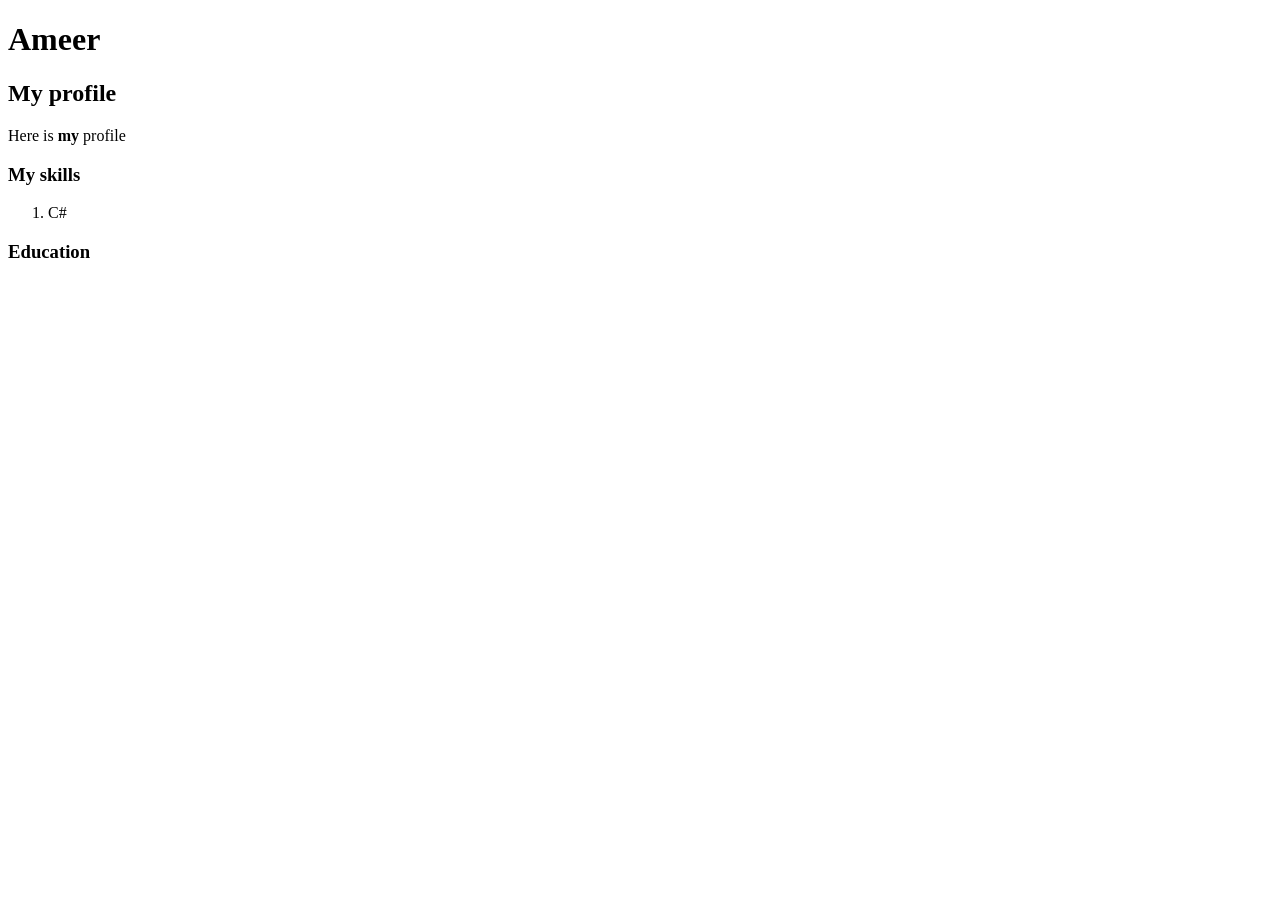
==== Index.html @ 39a18e77 "Index" ====
﻿<!DOCTYPE html>

<html lang="en" xmlns="http://www.w3.org/1999/xhtml">
<head>
    <meta charset="utf-8" />
    <meta name=" author" content=" Ameer"/>
    <title>My profile</title>
</head>

<body>
    <div>  <h1>Ameer</h1></div>
    <div>
        <h2>My profile</h2>
        <p1>Here is <strong>my</strong> profile</p1>
    </div>  
    <div>
        <h3>My skills</h3>
        <ol>
            <li>C#</li>
        </ol>
    </div>
    <div> <h3>Education</h3></div>
   
</body>
</html>
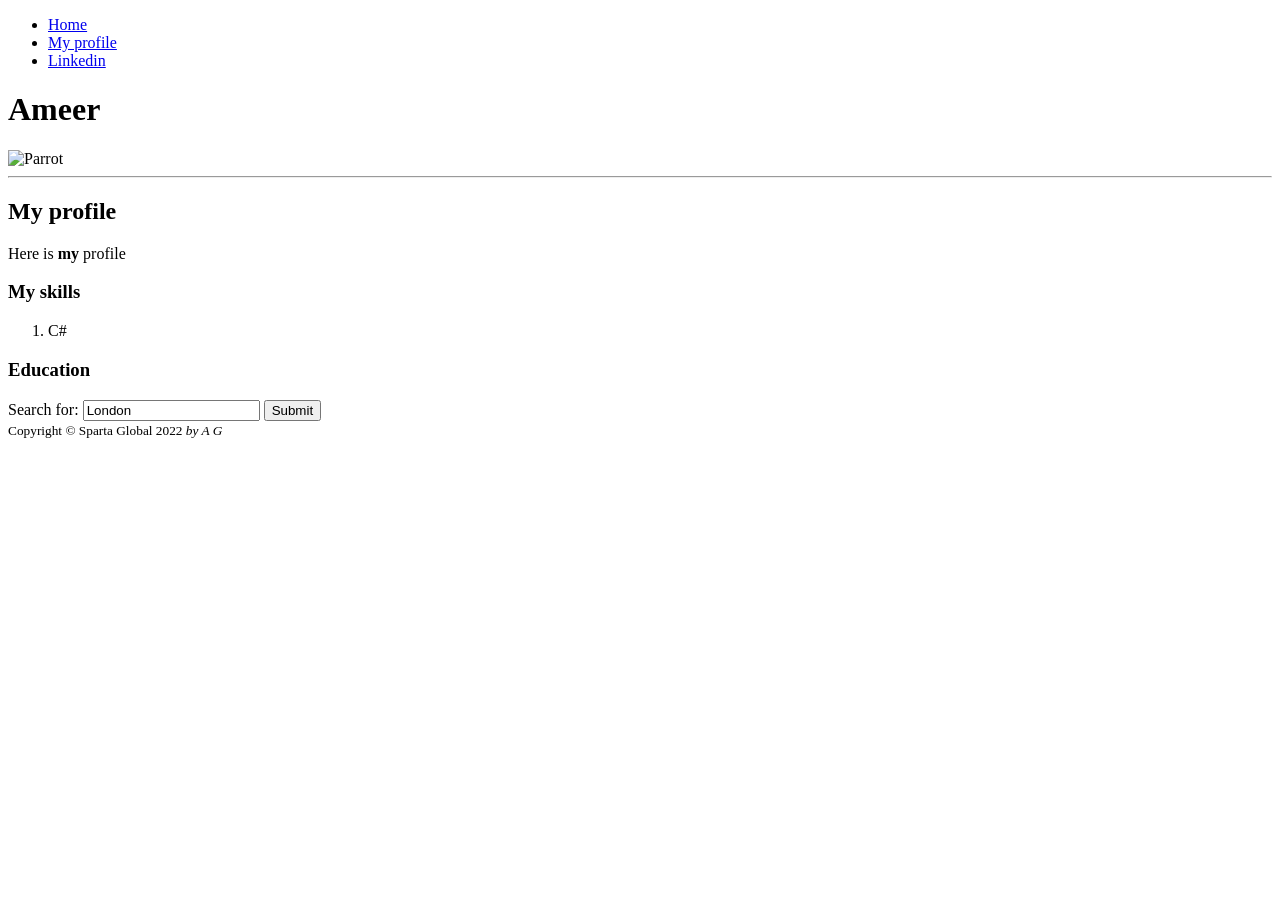
==== commit 399d18d6: "Added projects page" ====
--- a/Index.html
+++ b/Index.html
@@ -8,18 +8,45 @@
 </head>
 
 <body>
-    <div>  <h1>Ameer</h1></div>
-    <div>
-        <h2>My profile</h2>
-        <p1>Here is <strong>my</strong> profile</p1>
-    </div>  
-    <div>
-        <h3>My skills</h3>
-        <ol>
-            <li>C#</li>
-        </ol>
-    </div>
-    <div> <h3>Education</h3></div>
+    <nav>
+        <ul>
+            <li><a href="index.html">Home</a></li>
+            <li><a href="projects.html">My profile</a></li>
+            <li><a href="http://www.linkedin.com">Linkedin</a></li>
+        </ul>
+    </nav>
+    <header>  
+        <h1>Ameer</h1>
+        <img src="parrot.jpg" alt="Parrot"/>
+        <hr>
+    </header>
+    <section>
+    <article>
+            <h2>My profile</h2>
+            <p1>Here is <strong>my</strong> profile</p1>
+        </article>
+    <article>
+            <h3>My skills</h3>
+            <ol>
+                <li>C#</li>
+            </ol>
+    </article>
+
+        </section>
+        <section>
+         <h3>Education</h3>
+            <form action="https://www.bbc.com" method = "get"
+                target="blank"">
+                <label for="mysearch">Search for:</label> 
+                <input type ="text"id="mysearch"name="q" value="London"/>
+                <input type="submit" value ="Submit"/>
+                </form>
+        </section>
+        <footer>
+            <small>Copyright &#169; Sparta Global 2022 <cite>by A G</cite></small>
+        </footer>
+
    
+    
 </body>
 </html>
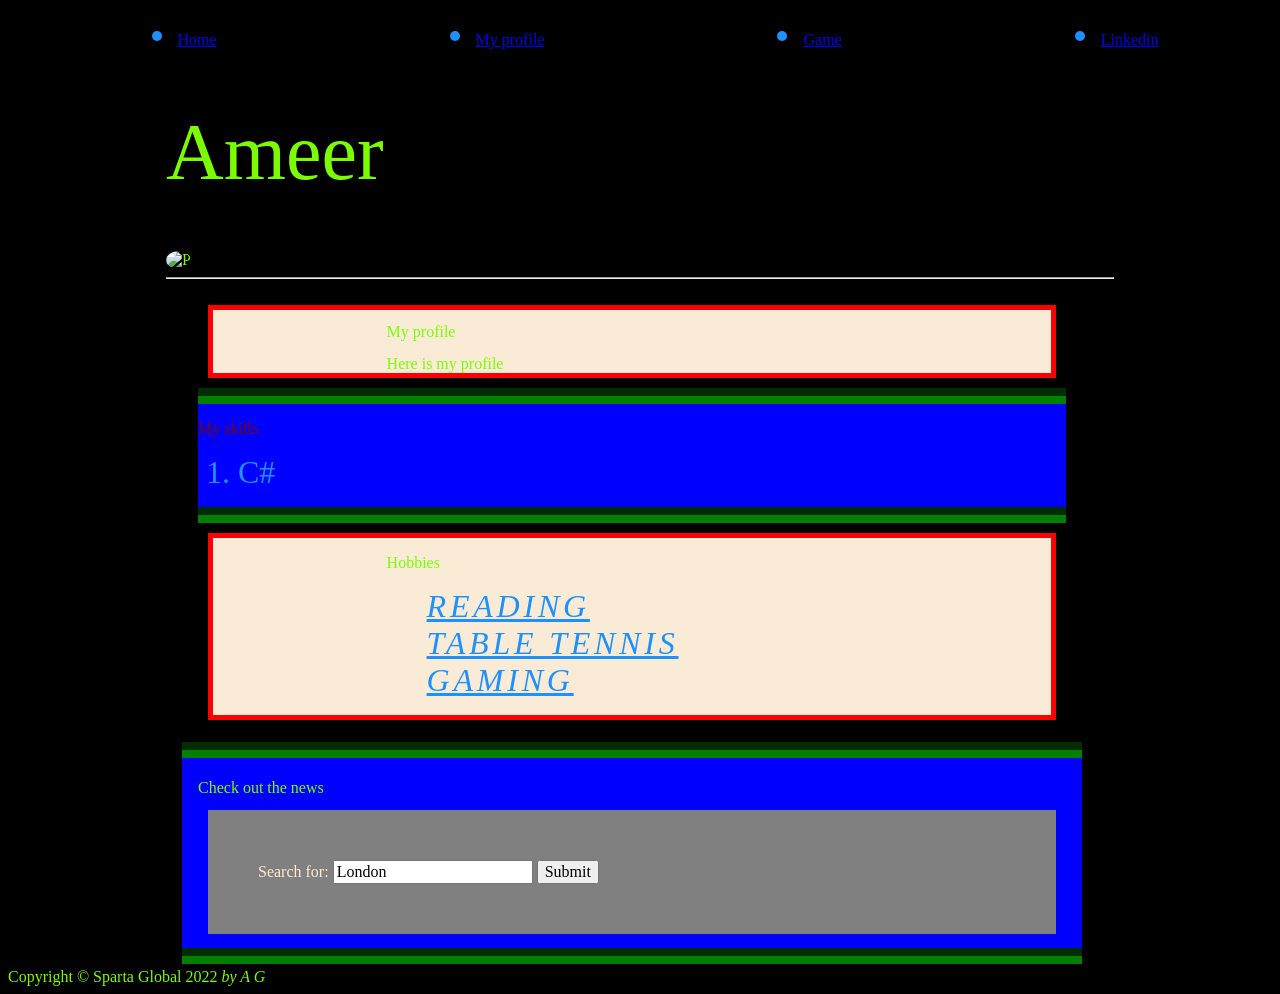
==== commit 6d48ba1d: "Completed task" ====
--- a/Index.html
+++ b/Index.html
@@ -1,52 +1,76 @@
 ﻿<!DOCTYPE html>
 
 <html lang="en" xmlns="http://www.w3.org/1999/xhtml">
+
 <head>
     <meta charset="utf-8" />
-    <meta name=" author" content=" Ameer"/>
+    <meta name=" author" content=" Ameer" />
+    <meta name="viewport" content="width=device-width, initial-scale=1">
     <title>My profile</title>
+    <link href="profileStyle.css" rel="stylesheet">
 </head>
 
 <body>
+
     <nav>
-        <ul>
+        <ul class="flex-container">
             <li><a href="index.html">Home</a></li>
             <li><a href="projects.html">My profile</a></li>
+            <li><a href="game.html">Game</a></li>
             <li><a href="http://www.linkedin.com">Linkedin</a></li>
         </ul>
     </nav>
-    <header>  
-        <h1>Ameer</h1>
-        <img src="parrot.jpg" alt="Parrot"/>
-        <hr>
-    </header>
-    <section>
-    <article>
-            <h2>My profile</h2>
-            <p1>Here is <strong>my</strong> profile</p1>
-        </article>
-    <article>
-            <h3>My skills</h3>
-            <ol>
-                <li>C#</li>
-            </ol>
-    </article>
+    <div class="container ">
+        <header>
+            <h1 id="main">Ameer</h1>
+            <img src="./Assets/CAT.jpg" alt="P" />
+            <hr>
+        </header>
+
+
+        <section>
+            <article class="demo-class section-1">
+                <h2>My profile</h2>
+                <p1>Here is <strong>my</strong> profile</p1>
+            </article>
+
+            <article class="section-2">
+                <h3>My skills</h3>
+                <ol>
+                    <li>C#</li>
+                </ol>
+            </article>
+
+            <article class="section-1">
+                <h1>Hobbies</h1>
+                <ul>
+                    <li>Reading</li>
+                    <li>Table tennis</li>
+                    <li>Gaming</li>
+                </ul>
+            </article>
 
         </section>
-        <section>
-         <h3>Education</h3>
-            <form action="https://www.bbc.com" method = "get"
-                target="blank"">
-                <label for="mysearch">Search for:</label> 
-                <input type ="text"id="mysearch"name="q" value="London"/>
-                <input type="submit" value ="Submit"/>
-                </form>
+
+
+
+        <section class="section-2">
+            <h2>Check out the news</h2>
+            <form action="https://www.bbc.com" method="get" target="blank" 
+                  id="myform" >
+                <label for="mysearch">Search for:</label>
+                <input type="text" id="mysearch" name="q" value="London" />
+                <input type="submit" value="Submit" />
+            </form>
         </section>
+
+    </div>
+
         <footer>
             <small>Copyright &#169; Sparta Global 2022 <cite>by A G</cite></small>
         </footer>
 
-   
-    
+
+
 </body>
 </html>
--- a/profileStyle.css
+++ b/profileStyle.css
@@ -0,0 +1,115 @@
+﻿li{
+    color:dodgerblue;
+    font-size: 2rem;
+}
+
+p
+{
+    font-size: 1.2rem;
+
+}
+
+#main{
+    font-size: 5rem;
+}
+
+.demo-class{
+    background-color: greenyellow;
+}
+
+* {
+    font-family: "Comic Sans MS";
+    font-size : 16px;
+    box-sizing:border-box;
+    font-weight: lighter;
+    box-sizing: border-box;
+}
+
+body{
+    background-color: black;
+    color:lawngreen;
+}
+
+h3{
+    color: #770000;
+}
+
+.section-1{
+    background-color: antiquewhite;
+    border: 5px red solid;
+    padding: 0% 20%;
+    margin: 10px;
+}
+
+.section-1 li{
+    font-family: Tahoma;
+    font-weight: 100;
+    font-style: italic;
+    text-decoration: underline;
+    text-transform:uppercase;
+    letter-spacing:0.1cm;
+    list-style: none;
+}
+
+.section-2 {
+    background-color: blue;
+    border-top: 16px green groove;
+    border-bottom: 16px green groove;
+}
+
+.container{
+    width:75%;
+    margin: auto;
+}
+
+ul{
+    width: 300px;
+}
+
+section {
+    margin-left:16px;
+    margin-top:8px;
+    margin-right: 32px;
+    margin-bottom: 4px;
+
+    padding: 8px 16px 4px;
+}
+
+a{
+    text-decoration: underline;
+}
+
+a:hover{
+    text-decoration:underline;
+    color:red;
+}
+
+.flex-container {
+    display: flex;
+    flex-direction:row;
+    width: 100vw;
+    justify-content: space-around;
+}
+
+a:active{
+    color:red;
+
+}
+
+#myform{
+    background-color:gray;
+    color:blanchedalmond;
+    padding:50px;
+    margin:10px;
+}
+
+img{
+    border-radius:100%;
+}
+
+#mform input[type = "text"]{
+    padding:8px;
+    margin-top:10px;
+    margin-bottom:10px;
+    width: 100%;
+}
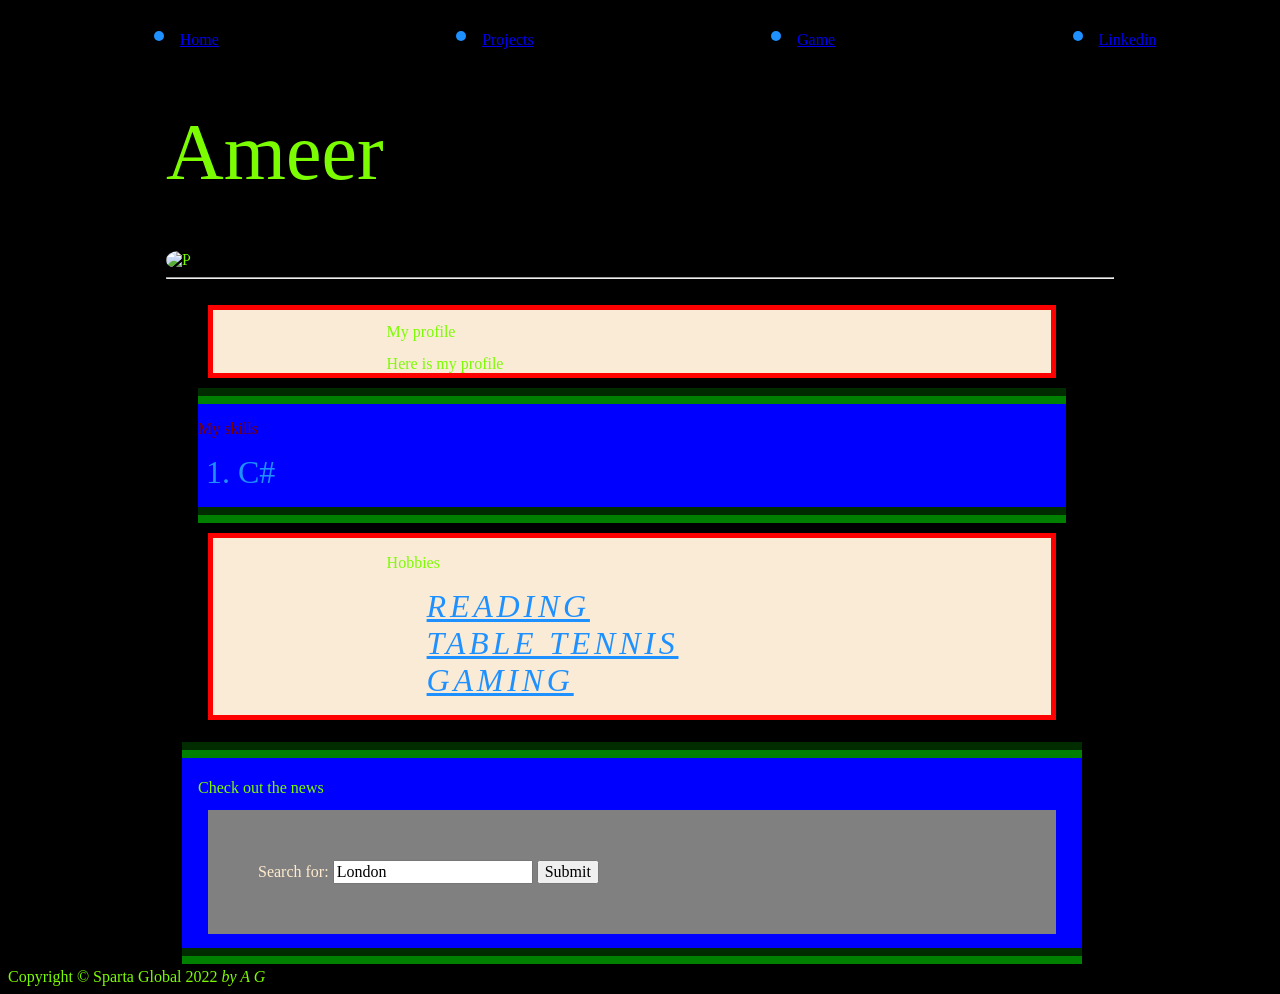
==== commit 32820494: "File rename" ====
--- a/Index.html
+++ b/Index.html
@@ -5,7 +5,6 @@
 <head>
     <meta charset="utf-8" />
     <meta name=" author" content=" Ameer" />
-    <meta name="viewport" content="width=device-width, initial-scale=1">
     <title>My profile</title>
     <link href="profileStyle.css" rel="stylesheet">
 </head>
@@ -15,7 +14,7 @@
     <nav>
         <ul class="flex-container">
             <li><a href="index.html">Home</a></li>
-            <li><a href="projects.html">My profile</a></li>
+            <li><a href="projects.html">Projects</a></li>
             <li><a href="game.html">Game</a></li>
             <li><a href="http://www.linkedin.com">Linkedin</a></li>
         </ul>
